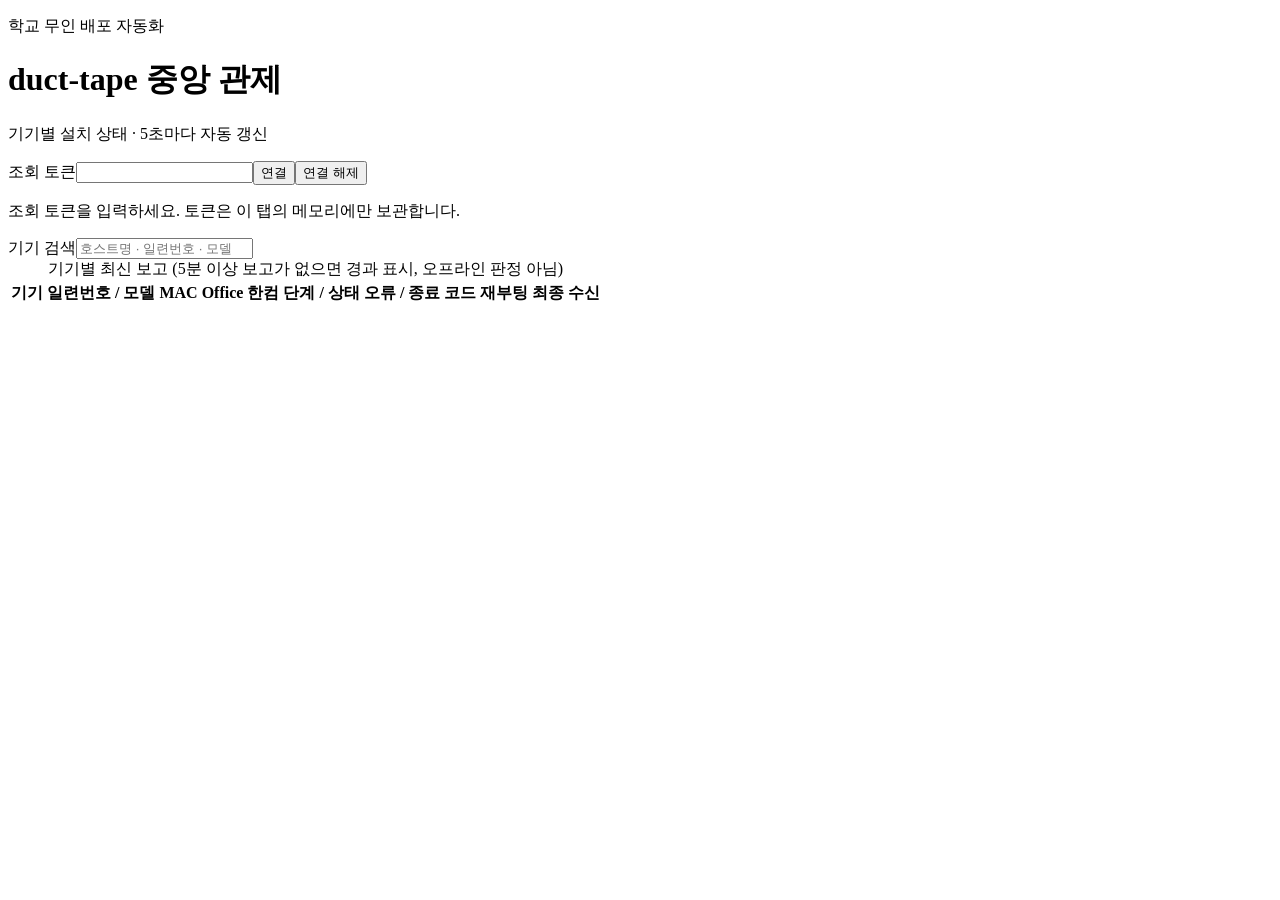
==== Server/static/index.html @ c70d778f "feat(monitoring): implement FastAPI SQLite server, real-time dashboard, and ReportStatus.ps1" ====
<!doctype html>
<html lang="ko">
<head><meta charset="utf-8"><meta name="viewport" content="width=device-width,initial-scale=1"><title>duct-tape 중앙 관제</title><link rel="stylesheet" href="/dashboard.css"><script src="/dashboard.js" defer></script></head>
<body><main>
<header><p>학교 무인 배포 자동화</p><h1>duct-tape 중앙 관제</h1><p>기기별 설치 상태 · 5초마다 자동 갱신</p></header>
<form id="login"><label for="token">조회 토큰</label><input id="token" type="password" required autocomplete="off"><button>연결</button><button id="logout" type="button">연결 해제</button></form>
<p id="connection" role="status">조회 토큰을 입력하세요. 토큰은 이 탭의 메모리에만 보관합니다.</p>
<section id="summary" aria-label="기기 요약"></section>
<label for="search">기기 검색</label><input id="search" type="search" placeholder="호스트명 · 일련번호 · 모델">
<div class="table-wrap"><table><caption>기기별 최신 보고 (5분 이상 보고가 없으면 경과 표시, 오프라인 판정 아님)</caption><thead><tr><th>기기</th><th>일련번호 / 모델</th><th>MAC</th><th>Office</th><th>한컴</th><th>단계 / 상태</th><th>오류 / 종료 코드</th><th>재부팅</th><th>최종 수신</th></tr></thead><tbody id="devices"></tbody></table></div>
</main></body></html>
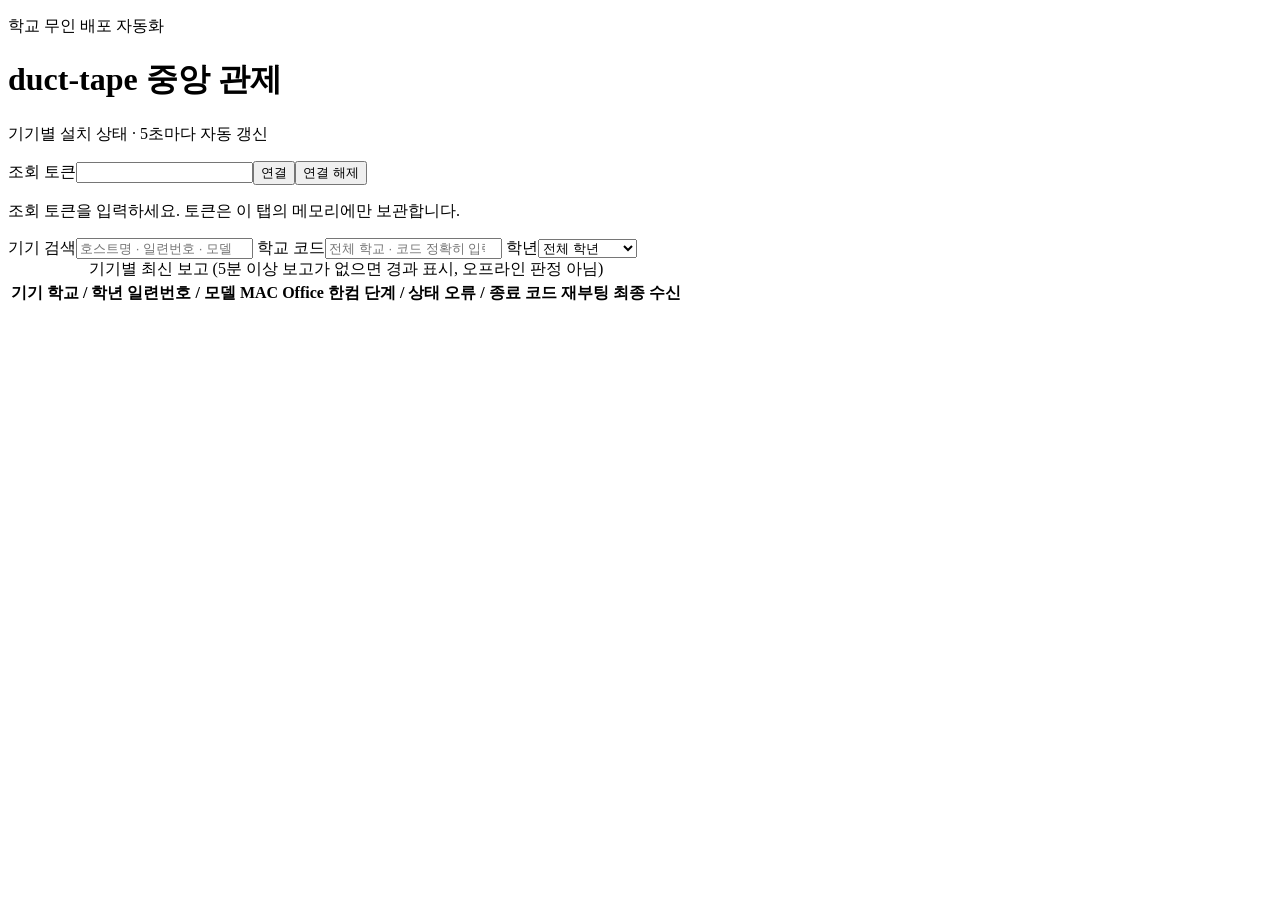
==== commit 7efd7247: "holding" ====
--- a/Server/static/index.html
+++ b/Server/static/index.html
@@ -7,5 +7,7 @@
 <p id="connection" role="status">조회 토큰을 입력하세요. 토큰은 이 탭의 메모리에만 보관합니다.</p>
 <section id="summary" aria-label="기기 요약"></section>
 <label for="search">기기 검색</label><input id="search" type="search" placeholder="호스트명 · 일련번호 · 모델">
-<div class="table-wrap"><table><caption>기기별 최신 보고 (5분 이상 보고가 없으면 경과 표시, 오프라인 판정 아님)</caption><thead><tr><th>기기</th><th>일련번호 / 모델</th><th>MAC</th><th>Office</th><th>한컴</th><th>단계 / 상태</th><th>오류 / 종료 코드</th><th>재부팅</th><th>최종 수신</th></tr></thead><tbody id="devices"></tbody></table></div>
+<label for="school">학교 코드</label><input id="school" type="search" placeholder="전체 학교 · 코드 정확히 입력">
+<label for="grade">학년</label><select id="grade"><option value="">전체 학년</option><option value="shared">공용 / 미지정</option><option value="1">1학년</option><option value="2">2학년</option><option value="3">3학년</option><option value="4">4학년</option><option value="5">5학년</option><option value="6">6학년</option></select>
+<div class="table-wrap"><table><caption>기기별 최신 보고 (5분 이상 보고가 없으면 경과 표시, 오프라인 판정 아님)</caption><thead><tr><th>기기</th><th>학교 / 학년</th><th>일련번호 / 모델</th><th>MAC</th><th>Office</th><th>한컴</th><th>단계 / 상태</th><th>오류 / 종료 코드</th><th>재부팅</th><th>최종 수신</th></tr></thead><tbody id="devices"></tbody></table></div>
 </main></body></html>
